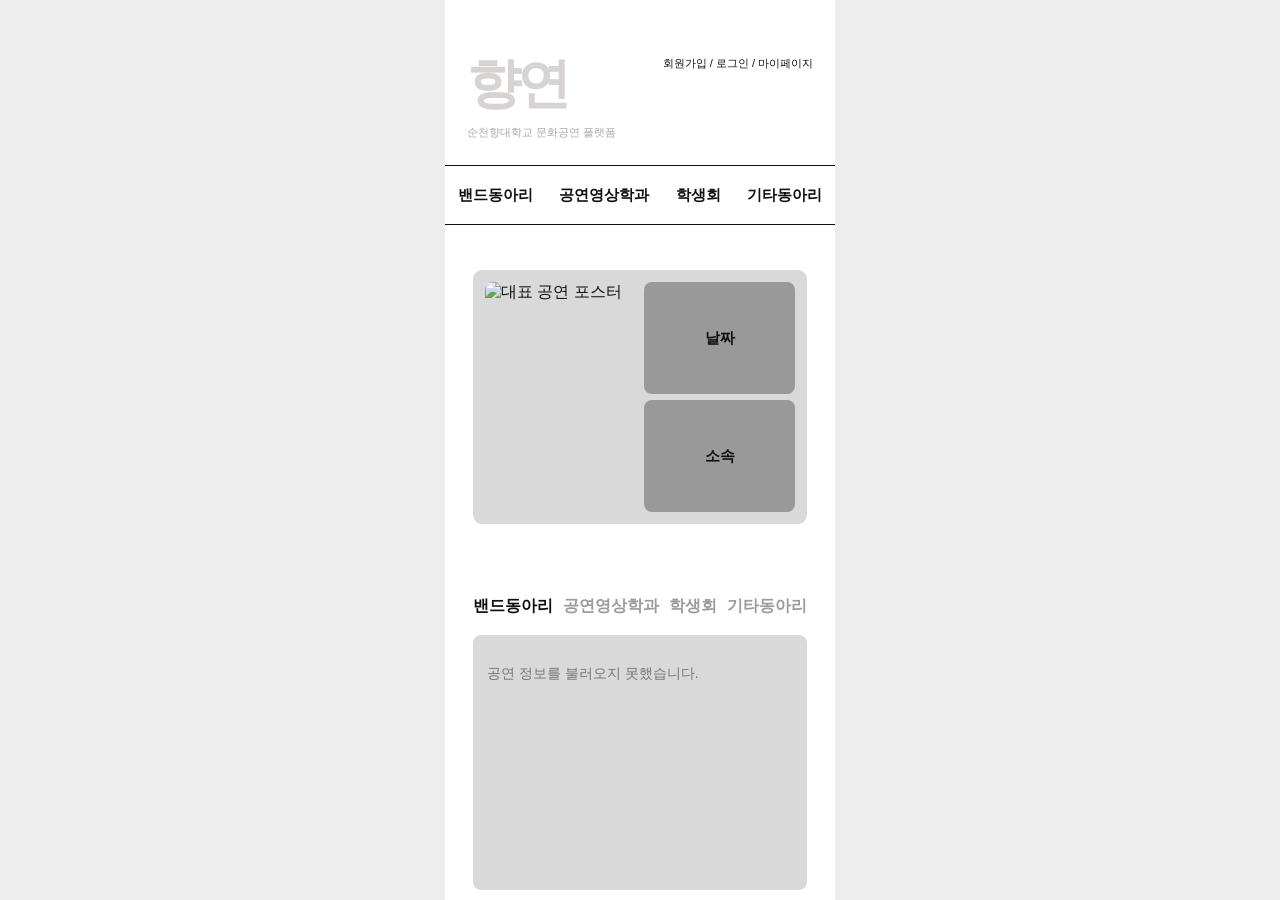
==== src/main/resources/static/index.html @ 23ba950d "top category -> stage list -> stage detail" ====
<!DOCTYPE html>
<html lang="ko">
<head>
    <meta charset="UTF-8" />
    <meta name="viewport" content="width=device-width, initial-scale=1.0" />
    <title>CampusStage</title>
    <link rel="stylesheet" href="index.css" />
</head>
<body>
<div class="app">

    <!-- 상단 -->
    <header class="header">
        <div>
            <h1>향연</h1>
            <p>순천향대학교 문화공연 플랫폼</p>
        </div>
        <div class="user-menu">
            <span>회원가입</span>
            <span>/</span>
            <span>로그인</span>
            <span>/</span>
            <span>마이페이지</span>
        </div>
    </header>

    <!-- 상단 카테고리: 페이지 이동용 -->
    <nav class="top-category">
        <button class="top-category-btn active" data-category-id="1">밴드동아리</button>
        <button class="top-category-btn" data-category-id="2">공연영상학과</button>
        <button class="top-category-btn" data-category-id="3">학생회</button>
        <button class="top-category-btn" data-category-id="4">기타동아리</button>
    </nav>

    <!-- 대표 공연 -->
    <section class="main-performance">
        <div class="poster-box">
            <img src="/images/sample-poster.jpg" alt="대표 공연 포스터" />
        </div>

        <div class="info-box">
            <div class="info-card">날짜</div>
            <div class="info-card">소속</div>
        </div>
    </section>

    <!-- 메인 추천 탭 -->
    <section class="recommend-section">
        <div class="recommend-tabs">
            <button class="active" data-category-id="1">밴드동아리</button>
            <button data-category-id="2">공연영상학과</button>
            <button data-category-id="3">학생회</button>
            <button data-category-id="4">기타동아리</button>
        </div>

        <div id="recommendList" class="recommend-list">
            <!-- JS로 추천 공연 카드 생성 -->
        </div>
    </section>

</div>

<script src="index.js"></script>
</body>
</html>
---- src/main/resources/static/index.css ----
* {
    box-sizing: border-box;
}

body {
    margin: 0;
    font-family: -apple-system, BlinkMacSystemFont, "Pretendard", "Segoe UI", sans-serif;
    background: #eee;
    color: #111;
}

.app {
    width: 390px;
    min-height: 100vh;
    margin: 0 auto;
    background: #fff;
    overflow-y: auto;
}

/* 상단 */
.header {
    height: 165px;
    padding: 48px 22px 0;
    display: flex;
    justify-content: space-between;
    align-items: flex-start;
}

.header h1 {
    margin: 0;
    font-size: 54px;
    font-weight: 800;
    letter-spacing: -4px;
    color: #d8d3d3;
}

.header p {
    margin: 4px 0 0;
    font-size: 11px;
    color: #aaa;
}

.user-menu {
    margin-top: 8px;
    font-size: 11px;
    color: #111;
    white-space: nowrap;
}

/* 상단 카테고리 */
.top-category {
    display: flex;
    justify-content: space-around;
    align-items: center;
    height: 60px;
    border-top: 1px solid #111;
    border-bottom: 1px solid #111;
}

.top-category button {
    border: none;
    background: none;
    color: #111;
    font-size: 15px;
    font-weight: 800;
    cursor: pointer;
}

/* 대표 공연 */
.main-performance {
    margin: 45px 28px 0;
    padding: 12px;
    display: grid;
    grid-template-columns: 1fr 1fr;
    gap: 8px;
    background: #d9d9d9;
    border-radius: 9px;
}

.poster-box img {
    width: 100%;
    height: 230px;
    object-fit: cover;
    border-radius: 8px;
    display: block;
}

.info-box {
    display: flex;
    flex-direction: column;
    gap: 6px;
}

.info-card {
    flex: 1;
    border-radius: 8px;
    background: #999;
    display: flex;
    justify-content: center;
    align-items: center;
    font-size: 15px;
    font-weight: 800;
}

/* 하단 추천 탭 */
.recommend-section {
    margin: 72px 28px 0;
}

.recommend-tabs {
    display: flex;
    justify-content: space-between;
    margin-bottom: 18px;
}

.recommend-tabs button {
    border: none;
    background: none;
    padding: 0;
    color: #9b9b9b;
    font-size: 16px;
    font-weight: 800;
    cursor: pointer;
}

.recommend-tabs button.active {
    color: #111;
}

/* 추천 공연 리스트 */
.recommend-list {
    min-height: 255px;
    padding: 16px 14px;
    display: flex;
    gap: 14px;
    background: #d9d9d9;
    border-radius: 8px;
    overflow-x: auto;
}

.recommend-card {
    flex: 0 0 96px;
    cursor: pointer;
}

.recommend-card img {
    width: 96px;
    height: 136px;
    object-fit: cover;
    border-radius: 8px;
    display: block;
}

.recommend-card h4 {
    margin: 8px 0 2px;
    font-size: 13px;
    line-height: 1.2;
}

.recommend-card p {
    margin: 0;
    font-size: 11px;
    color: #555;
}

.empty {
    font-size: 14px;
    color: #777;
}
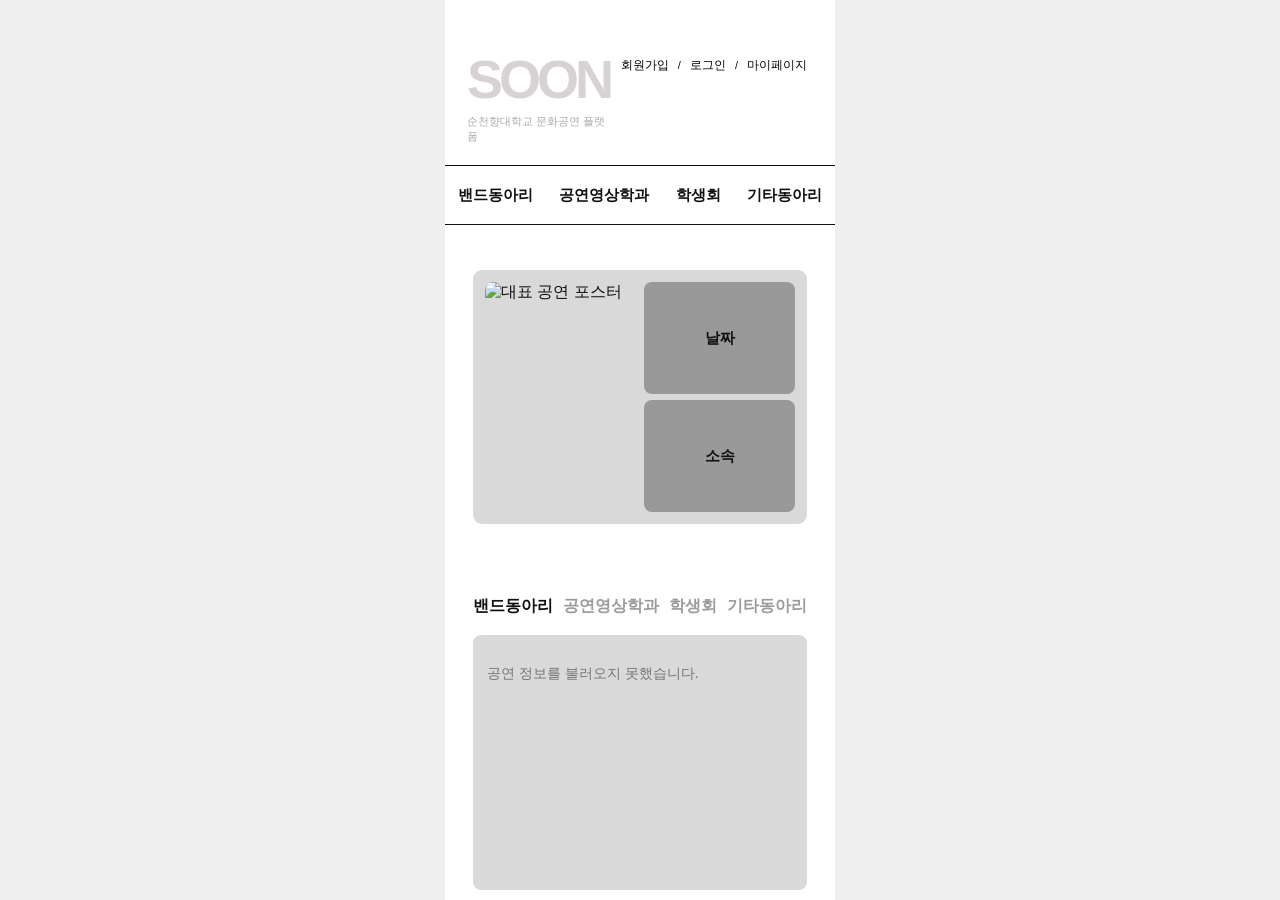
==== commit 6e531dae: "add login" ====
--- a/src/main/resources/static/index.html
+++ b/src/main/resources/static/index.html
@@ -12,15 +12,30 @@
     <!-- 상단 -->
     <header class="header">
         <div>
-            <h1>향연</h1>
+            <h1>SOON</h1>
             <p>순천향대학교 문화공연 플랫폼</p>
         </div>
         <div class="user-menu">
-            <span>회원가입</span>
+
+            <button class="user-menu-btn"
+                    onclick="location.href='/signup/signup.html'">
+                회원가입
+            </button>
+
             <span>/</span>
-            <span>로그인</span>
+
+            <button class="user-menu-btn"
+                    onclick="location.href='/login/login.html'">
+                로그인
+            </button>
+
             <span>/</span>
-            <span>마이페이지</span>
+
+            <button class="user-menu-btn"
+                    onclick="location.href='mypage.html'">
+                마이페이지
+            </button>
+
         </div>
     </header>
 
--- a/src/main/resources/static/index.css
+++ b/src/main/resources/static/index.css
@@ -166,4 +166,16 @@
 .empty {
     font-size: 14px;
     color: #777;
+}
+
+.user-menu-btn {
+    background: none;
+    border: none;
+    color: Black;
+    cursor: pointer;
+    font-size: 12px;
+}
+
+.user-menu-btn:hover {
+    opacity: 0.7;
 }
